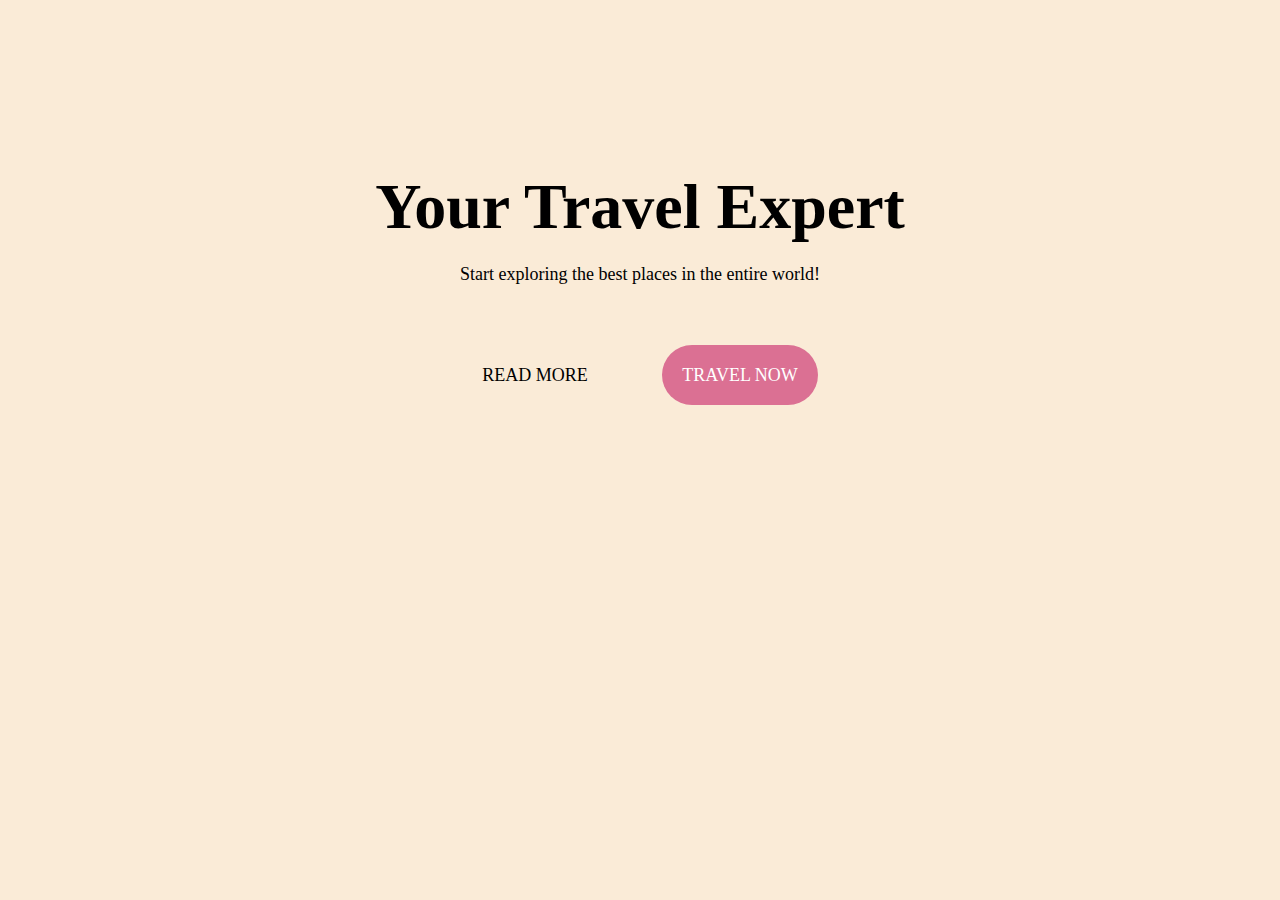
==== desafio1/index.html @ 128623dc "landing-main" ====
<!DOCTYPE html>
<html lang="pt-br">
<head>
   <meta charset="UTF-8" />
   <meta http-equiv="X-UA-Compatible" content="IE=edge" />
   <meta name="viewport" content="width=device-width, initial-scale=1.0" />

   <title>Beautiful Travel</title>

   <link rel="stylesheet" href="../global.css">
   <link rel="stylesheet" href="style.css">

</head>
<body>
   
   <h1>Your <span>Travel</span> Expert</h1>

   <p>Start exploring the best places in the entire world!</p>

   <a href="#">READ MORE</a>
   <a href="#" class="btn-travel">TRAVEL NOW</a>
   
</body>
</html>
---- global.css ----
:root {
   font-size: 62.5%;
}

* {
   margin: 0px;
   padding: 0px;
   box-sizing: border-box;
}
---- desafio1/style.css ----
body {
   background-color: antiquewhite;
   padding-top: 15rem;
   height: 100vh;

   font-size: 1.8rem;

   text-align: center;
} 

h1 {
   font-size: 6.4rem;
   margin: 2rem 0;
}

p {
   margin-bottom: 8rem;
}

a {
   text-decoration: none;
   color: black;

   margin: 0 2.5rem;
   padding: 2rem;

   border-radius: 4rem;
}

a.btn-travel {
   background-color: palevioletred;
   color: white;
}
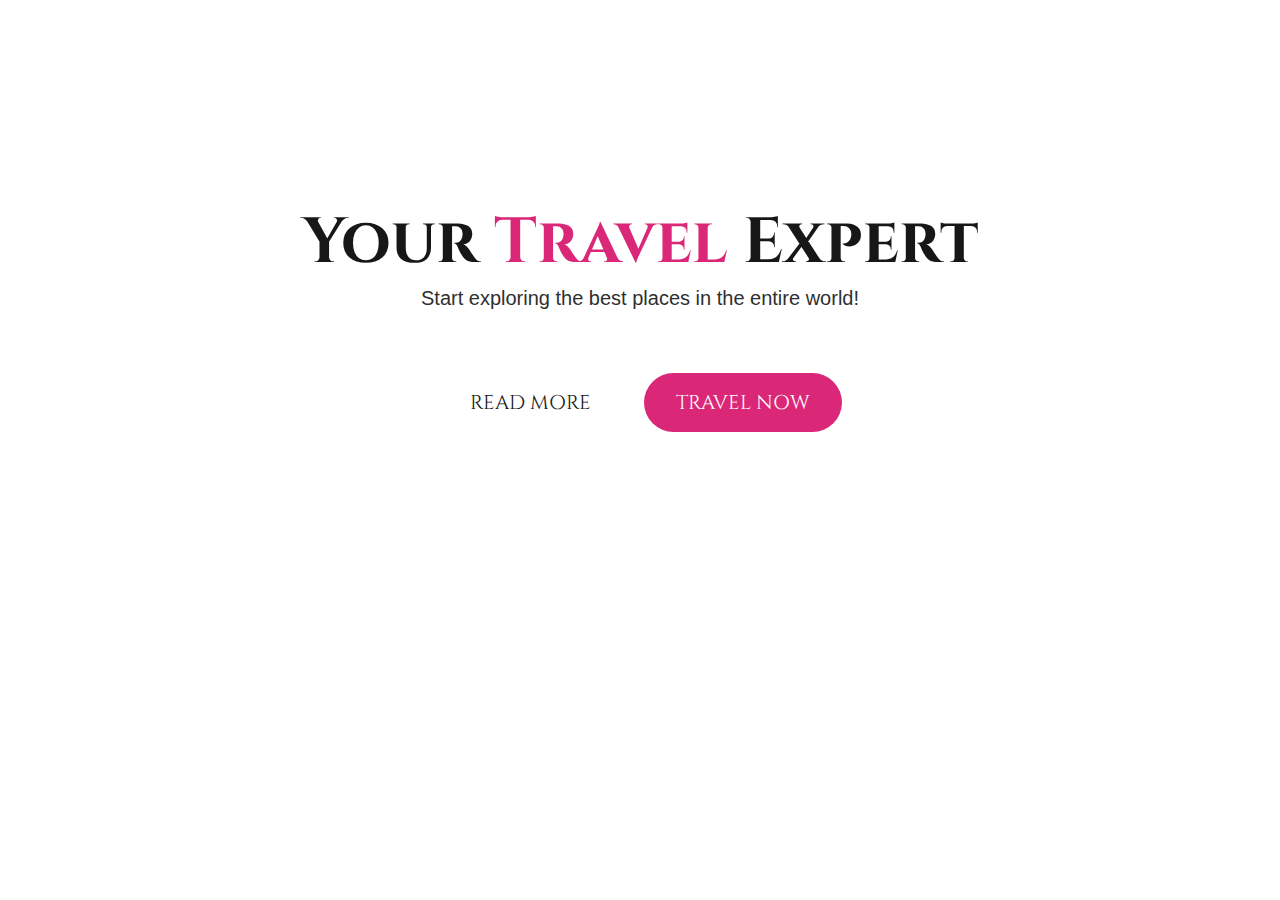
==== commit 8d5f1a48: "desafio1" ====
--- a/desafio1/index.html
+++ b/desafio1/index.html
@@ -9,6 +9,10 @@
 
    <link rel="stylesheet" href="../global.css">
    <link rel="stylesheet" href="style.css">
+
+   <link rel="preconnect" href="https://fonts.googleapis.com">
+   <link rel="preconnect" href="https://fonts.gstatic.com" crossorigin>
+   <link href="https://fonts.googleapis.com/css2?family=Cinzel:wght@700&família=Inter&display=swap" rel="stylesheet">
 
 </head>
 <body>
--- a/desafio1/style.css
+++ b/desafio1/style.css
@@ -1,33 +1,53 @@
 body {
-   background-color: antiquewhite;
-   padding-top: 15rem;
+   background-image: url(https://i.ibb.co/kMCH2v7/wallpaper-travel.jpg);
+   background-repeat: no-repeat;
+   background-size: cover;
+
+   color: #151718;
+
+   padding-top: 20rem;
    height: 100vh;
 
-   font-size: 1.8rem;
+   font-family: "Inter", sans-serif;
+   font-size: 2rem;
+   line-height: 2.4rem;
+   font-weight: 400;
 
    text-align: center;
 } 
 
 h1 {
+   font-family: "Cinzel", serif;
    font-size: 6.4rem;
-   margin: 2rem 0;
+   font-weight: 700;
+   line-height: 8.6rem;
+}
+
+h1 span {
+   color: #DB2777;
 }
 
 p {
    margin-bottom: 8rem;
+   opacity: 0.9;
 }
 
 a {
    text-decoration: none;
-   color: black;
+   color: #151718;
 
-   margin: 0 2.5rem;
-   padding: 2rem;
+   font-family: "Cinzel", serif;
 
-   border-radius: 4rem;
+   padding: 1.6rem 3.2rem;
+   border-radius: 8rem;
 }
 
 a.btn-travel {
-   background-color: palevioletred;
+   background-color: #DB2777;
    color: white;
+
+   margin-left: 16px;
 }
+a.btn-travel:hover {
+   border-radius: 2rem;
+}
